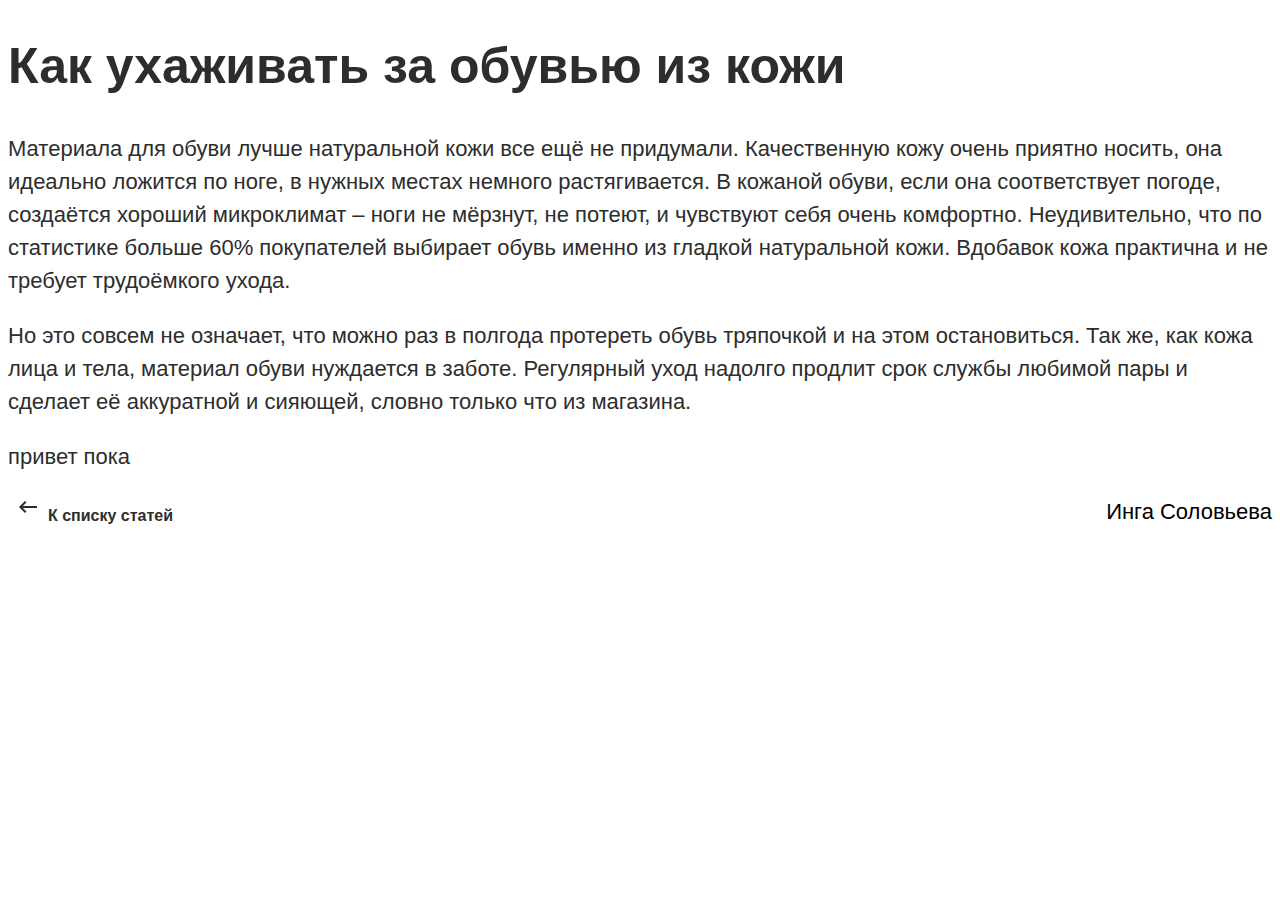
==== article.html @ e11f479e "init" ====
<!DOCTYPE html>
<html lang="en">

<head>
    <meta charset="UTF-8">
    <meta name="viewport" content="width=device-width, initial-scale=1.0">
    <link rel="stylesheet" href="style.css">
    <title>Document</title>
</head>

<body>

    <h1>Как ухаживать за обувью из кожи</h1>

    <p>Материала для обуви лучше натуральной кожи все ещё не придумали. Качественную кожу очень приятно носить, она
        идеально
        ложится по ноге, в нужных местах немного растягивается. В кожаной обуви, если она соответствует погоде,
        создаётся
        хороший микроклимат – ноги не мёрзнут, не потеют, и чувствуют себя очень комфортно. Неудивительно, что по
        статистике
        больше 60% покупателей выбирает обувь именно из гладкой натуральной кожи. Вдобавок кожа практична и не требует
        трудоёмкого ухода.
    </p>

    <p>Но это совсем не означает, что можно раз в полгода протереть обувь тряпочкой и на этом остановиться. Так же, как
        кожа
        лица и тела, материал обуви нуждается в заботе. Регулярный уход надолго продлит срок службы любимой пары и
        сделает её
        аккуратной и сияющей, словно только что из магазина.
    </p>

    <p class="text">привет пока</p>

    <div class="">
        <ul class="list">
            <li class="list-item"><a class="item1" href="#">К списку статей</a></li>
            <li class="list-item"><a class="item2" href="#">Инга Соловьева</a></li>
        </ul>
    </div>



</body>

</html>
---- style.css ----
body {
    font-family: 'Segoe UI', Tahoma, Geneva, Verdana, sans-serif;
    color: #2d2d2d;
}

h1 {
    font-weight: 700;
    font-size: 50px;
    line-height: 1.3;

}

p {
    font-weight: 400;
    font-size: 22px;
    line-height: 1.5;
}

.list {
    display: flex;
    justify-content: space-between;
}


.list-item {
    list-style: none;
}

.list-item:first-child {
    list-style-image: url(/img/keyboard_backspace.png);

}

.item1 {
    font-weight: 700;
    font-size: 16px;
    line-height: 1.3;
    color: inherit;
    text-decoration: none;
}

.item2 {
    font-weight: 400;
    font-size: 22px;
    line-height: 1.5;
    color: #000;
    text-decoration: none;

}
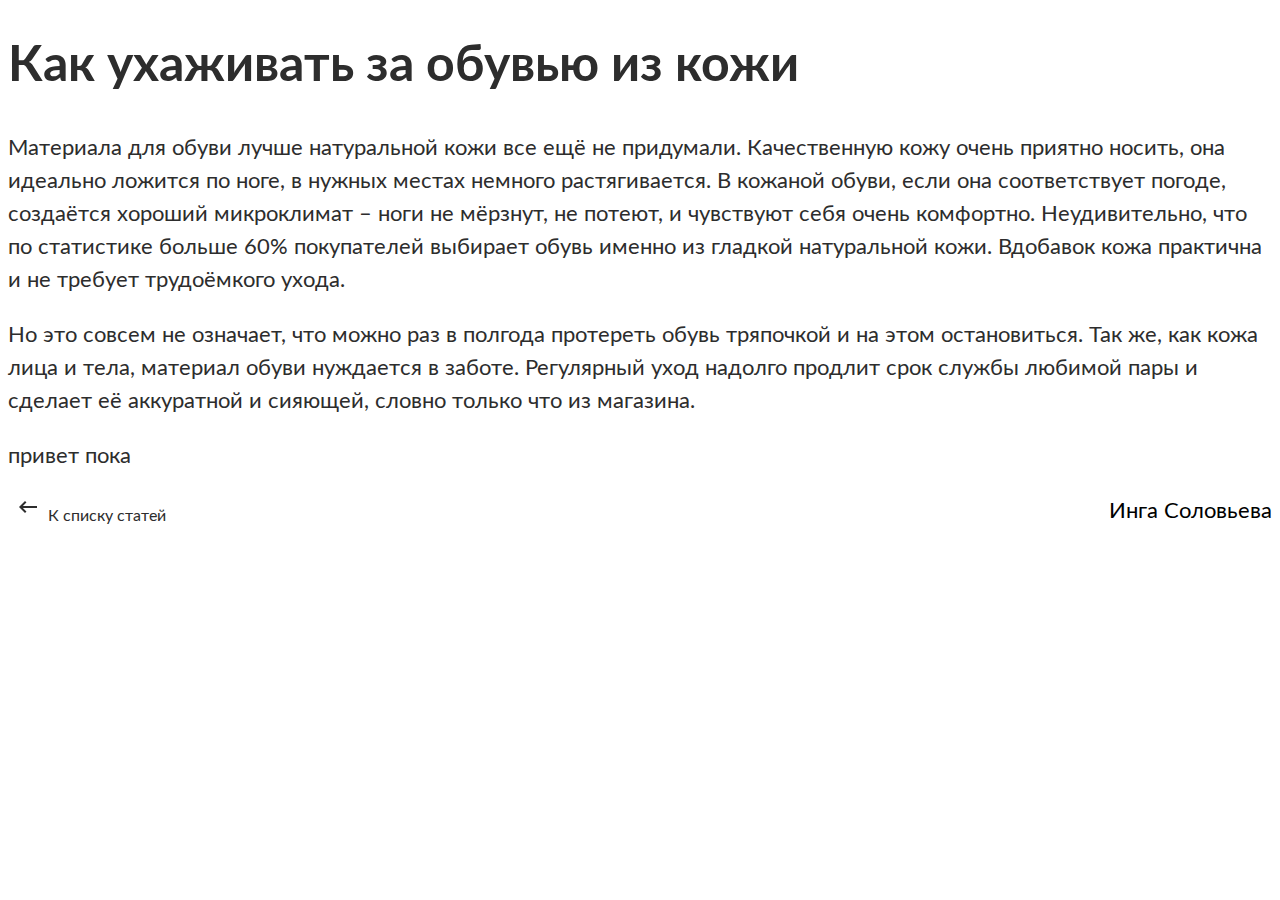
==== commit de479606: "font" ====
--- a/article.html
+++ b/article.html
@@ -4,6 +4,8 @@
 <head>
     <meta charset="UTF-8">
     <meta name="viewport" content="width=device-width, initial-scale=1.0">
+    <link rel="preload" href="/font/lato-bold.woff2" as="font" type="font/woff2" crossorigin>
+    <link rel="preload" href="/font/lato-regular.woff2" as="font" type="font/woff2" crossorigin>
     <link rel="stylesheet" href="style.css">
     <title>Document</title>
 </head>
@@ -13,10 +15,9 @@
     <h1>Как ухаживать за обувью из кожи</h1>
 
     <p>Материала для обуви лучше натуральной кожи все ещё не придумали. Качественную кожу очень приятно носить, она
-        идеально
-        ложится по ноге, в нужных местах немного растягивается. В кожаной обуви, если она соответствует погоде,
-        создаётся
-        хороший микроклимат – ноги не мёрзнут, не потеют, и чувствуют себя очень комфортно. Неудивительно, что по
+        идеально ложится по ноге, в нужных местах немного растягивается. В кожаной обуви, если она соответствует погоде,
+        создаётся хороший микроклимат – ноги не мёрзнут, не потеют, и чувствуют себя очень комфортно. Неудивительно, что
+        по
         статистике
         больше 60% покупателей выбирает обувь именно из гладкой натуральной кожи. Вдобавок кожа практична и не требует
         трудоёмкого ухода.
--- a/style.css
+++ b/style.css
@@ -1,9 +1,27 @@
+@font-face {
+    font-family: "lato";
+    src: local("Lato"), url(/font/lato-regular.woff2) format("woff2"),
+        url(/font/lato-regular.woff) format("woff");
+    font-weight: 400;
+    font-display: swap;
+}
+
+@font-face {
+    font-family: "lato-bold";
+    src: local("Lato-Bold"), local("Lato Bold") url(/font/lato-bold.woff2) format("woff2"),
+        url(/font/lato-bold.woff) format("woff");
+    font-weight: 700;
+    font-display: swap;
+}
+
 body {
-    font-family: 'Segoe UI', Tahoma, Geneva, Verdana, sans-serif;
+    font-family: lato, sans-serif;
+    font-weight: 400;
     color: #2d2d2d;
 }
 
 h1 {
+    font-family: lato-bold;
     font-weight: 700;
     font-size: 50px;
     line-height: 1.3;
@@ -11,7 +29,6 @@
 }
 
 p {
-    font-weight: 400;
     font-size: 22px;
     line-height: 1.5;
 }
@@ -32,7 +49,6 @@
 }
 
 .item1 {
-    font-weight: 700;
     font-size: 16px;
     line-height: 1.3;
     color: inherit;
@@ -40,7 +56,6 @@
 }
 
 .item2 {
-    font-weight: 400;
     font-size: 22px;
     line-height: 1.5;
     color: #000;
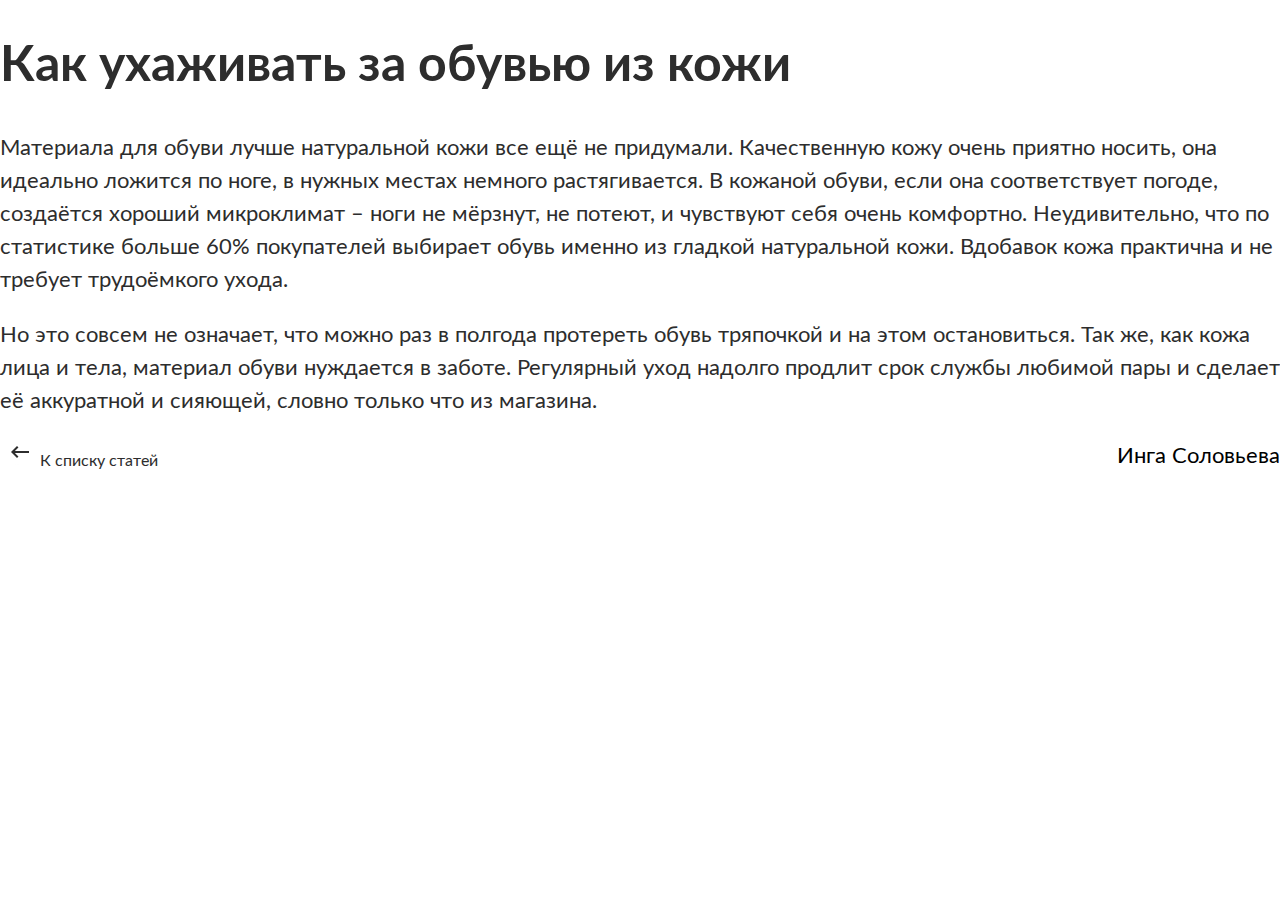
==== commit 70185a26: "BEMLesson9" ====
--- a/article.html
+++ b/article.html
@@ -6,38 +6,54 @@
     <meta name="viewport" content="width=device-width, initial-scale=1.0">
     <link rel="preload" href="/font/lato-bold.woff2" as="font" type="font/woff2" crossorigin>
     <link rel="preload" href="/font/lato-regular.woff2" as="font" type="font/woff2" crossorigin>
-    <link rel="stylesheet" href="style.css">
+    <link rel="stylesheet" href="/css/style.css">
     <title>Document</title>
 </head>
 
 <body>
 
-    <h1>Как ухаживать за обувью из кожи</h1>
+    <article>
+        <div class="container">
+            <h1>Как ухаживать за обувью из кожи</h1>
 
-    <p>Материала для обуви лучше натуральной кожи все ещё не придумали. Качественную кожу очень приятно носить, она
-        идеально ложится по ноге, в нужных местах немного растягивается. В кожаной обуви, если она соответствует погоде,
-        создаётся хороший микроклимат – ноги не мёрзнут, не потеют, и чувствуют себя очень комфортно. Неудивительно, что
-        по
-        статистике
-        больше 60% покупателей выбирает обувь именно из гладкой натуральной кожи. Вдобавок кожа практична и не требует
-        трудоёмкого ухода.
-    </p>
+            <p>Материала для обуви лучше натуральной кожи все ещё не придумали. Качественную кожу очень приятно носить,
+                она
+                идеально ложится по ноге, в нужных местах немного растягивается. В кожаной обуви, если она соответствует
+                погоде,
+                создаётся хороший микроклимат – ноги не мёрзнут, не потеют, и чувствуют себя очень комфортно.
+                Неудивительно,
+                что
+                по
+                статистике
+                больше 60% покупателей выбирает обувь именно из гладкой натуральной кожи. Вдобавок кожа практична и не
+                требует
+                трудоёмкого ухода.
+            </p>
 
-    <p>Но это совсем не означает, что можно раз в полгода протереть обувь тряпочкой и на этом остановиться. Так же, как
-        кожа
-        лица и тела, материал обуви нуждается в заботе. Регулярный уход надолго продлит срок службы любимой пары и
-        сделает её
-        аккуратной и сияющей, словно только что из магазина.
-    </p>
+            <p>Но это совсем не означает, что можно раз в полгода протереть обувь тряпочкой и на этом остановиться. Так
+                же,
+                как
+                кожа
+                лица и тела, материал обуви нуждается в заботе. Регулярный уход надолго продлит срок службы любимой пары
+                и
+                сделает её
+                аккуратной и сияющей, словно только что из магазина.
+            </p>
+        </div>
 
-    <p class="text">привет пока</p>
 
-    <div class="">
-        <ul class="list">
-            <li class="list-item"><a class="item1" href="#">К списку статей</a></li>
-            <li class="list-item"><a class="item2" href="#">Инга Соловьева</a></li>
-        </ul>
-    </div>
+        <div class="current">
+            <ul class="current__list">
+                <li class="corrent__item">
+                    <a class="corrent__item-left" href="#">К списку статей</a>
+                </li>
+                <li class="corrent__item">
+                    <a class="corrent__item-right" href="#">Инга Соловьева</a>
+                </li>
+            </ul>
+        </div>
+    </article>
+
 
 
 
--- a/css/style.css
+++ b/css/style.css
@@ -0,0 +1,3 @@
+@import url(normalize.css);
+
+@import url(body.css);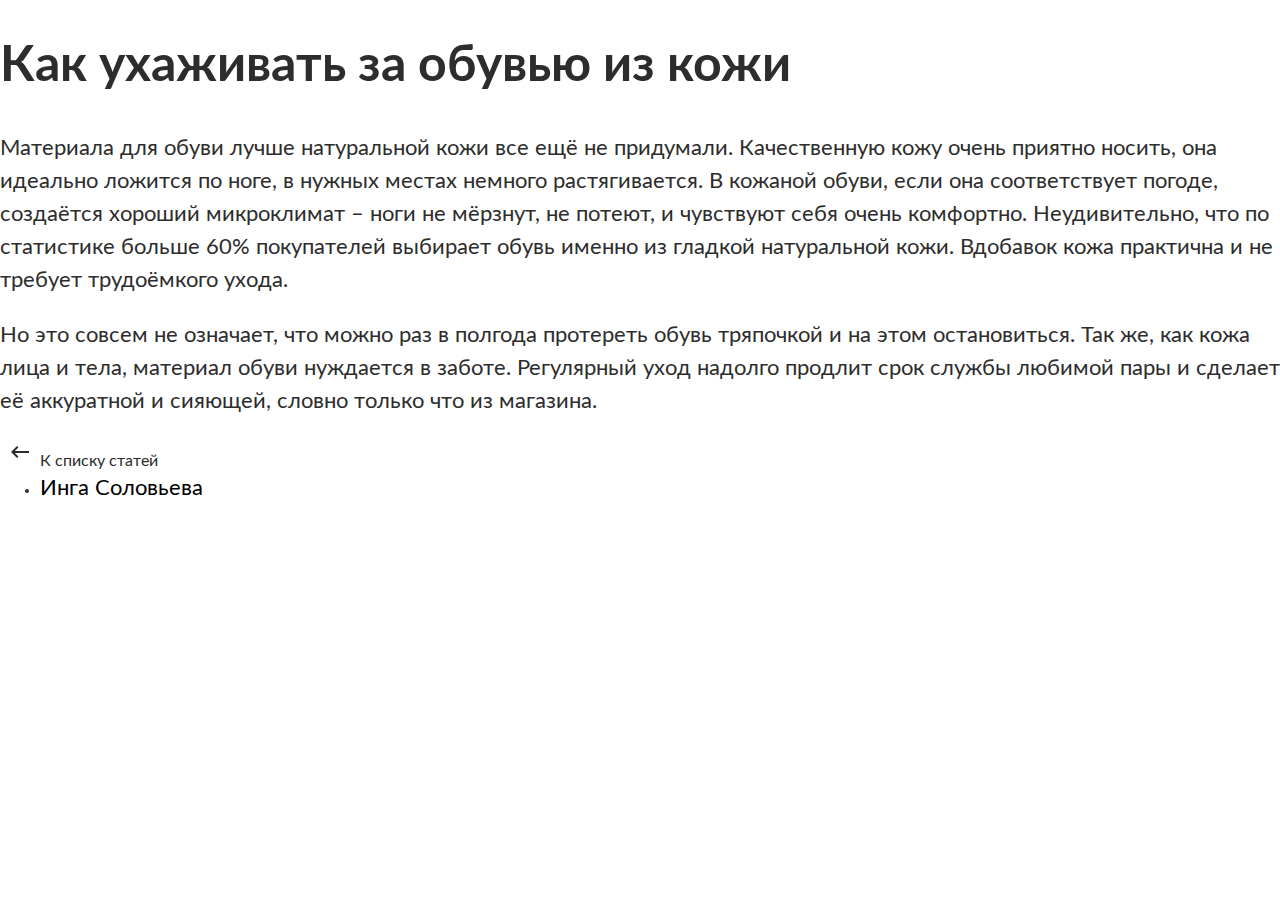
==== commit 6159f8b9: "BEMLesson9" ====
--- a/article.html
+++ b/article.html
@@ -12,11 +12,13 @@
 
 <body>
 
-    <article>
+    <article class="content">
         <div class="container">
-            <h1>Как ухаживать за обувью из кожи</h1>
 
-            <p>Материала для обуви лучше натуральной кожи все ещё не придумали. Качественную кожу очень приятно носить,
+            <h1 class="content__title">Как ухаживать за обувью из кожи</h1>
+
+            <p class="content__text">Материала для обуви лучше натуральной кожи все ещё не придумали. Качественную кожу
+                очень приятно носить,
                 она
                 идеально ложится по ноге, в нужных местах немного растягивается. В кожаной обуви, если она соответствует
                 погоде,
@@ -30,7 +32,8 @@
                 трудоёмкого ухода.
             </p>
 
-            <p>Но это совсем не означает, что можно раз в полгода протереть обувь тряпочкой и на этом остановиться. Так
+            <p class="content__text">Но это совсем не означает, что можно раз в полгода протереть обувь тряпочкой и на
+                этом остановиться. Так
                 же,
                 как
                 кожа
@@ -42,8 +45,8 @@
         </div>
 
 
-        <div class="current">
-            <ul class="current__list">
+        <div class="corrent">
+            <ul class="corrent__list">
                 <li class="corrent__item">
                     <a class="corrent__item-left" href="#">К списку статей</a>
                 </li>
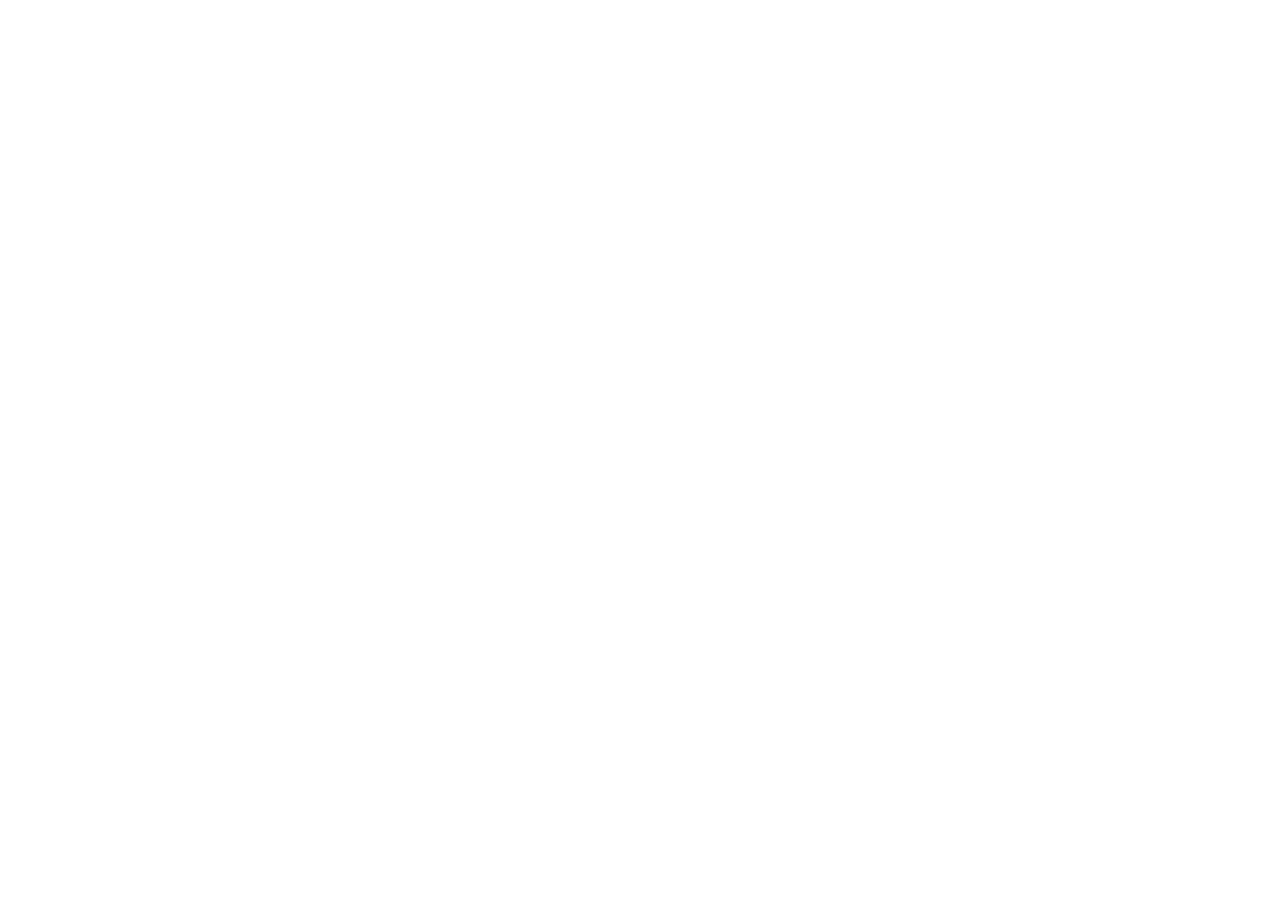
==== commit 25421d58: "init" ====
--- a/article.html
+++ b/article.html
@@ -1,4 +1,4 @@
-<!DOCTYPE html>
+<!--<!DOCTYPE html>
 <html lang="en">
 
 <head>
--- a/css/style.css
+++ b/css/style.css
@@ -1,3 +1,9 @@
 @import url(normalize.css);
 
-@import url(body.css);+@import "global.css";
+
+@import url(body.css);
+
+@import "nav.css";
+
+@import "gallery.css"